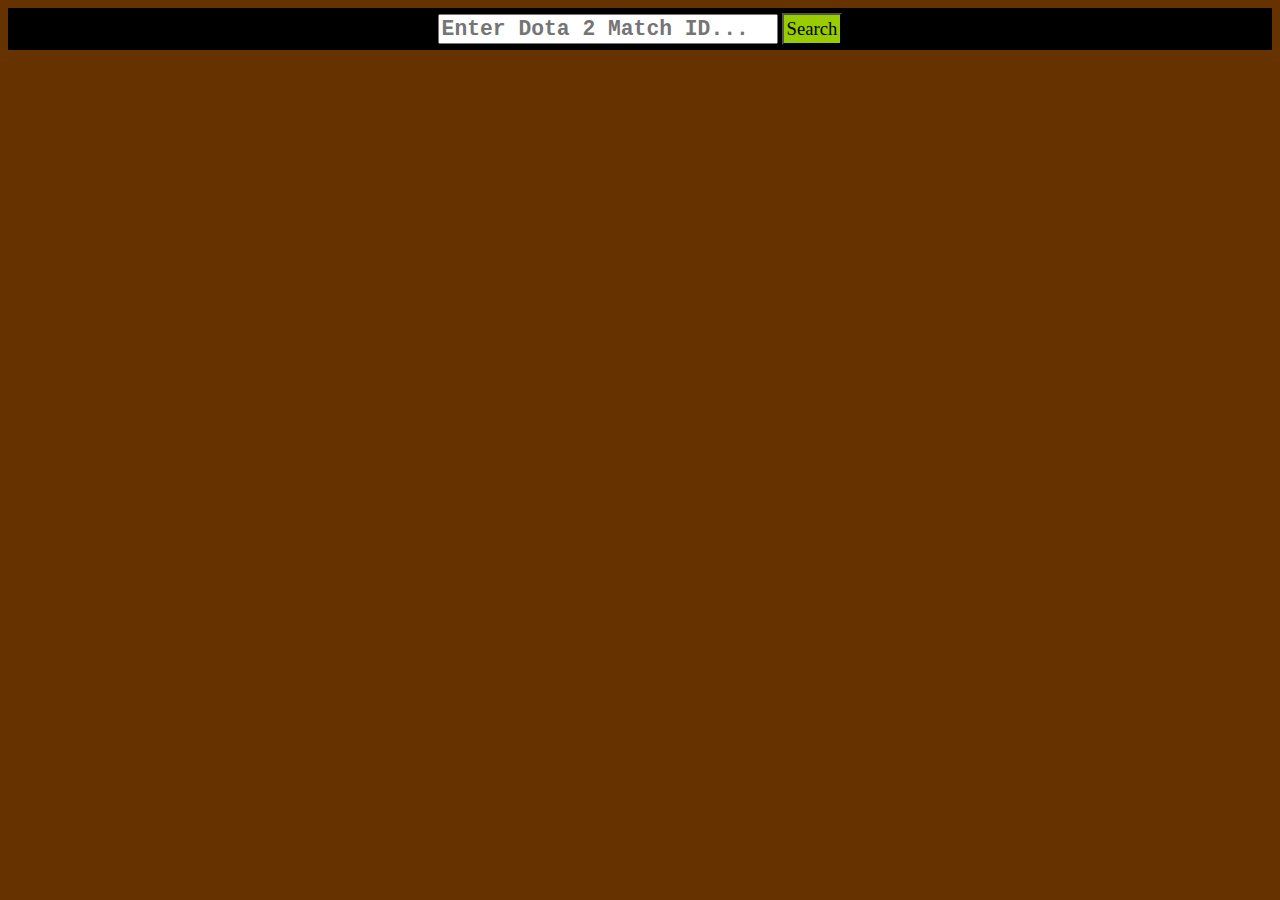
==== index.html @ dd7b40f6 "Init Commit" ====
<!DOCTYPE html>
<html>
<head>
	<title>Dota 2 Stats</title>
	<link rel="stylesheet" href="s.css">
</head>
<body>
<form name="usninput" id="ui" action="search.php" method="post">
	<input type="text" placeholder="Enter Dota 2 Match ID..." name="username">
	<input type="submit" value="Search">
</form>


</body>
</html>
---- s.css ----
body{
	background-color:#663300;

}
p{
	display:inline;
	font-family:"Courier New";
	font-weight:bold;
}
#ui{
	text-align:center;
	background-color: #000000;
	padding-top:5px;
	padding-bottom:5px;
}
#match{
	background-color: #000000;
	text-align:center;
	color:#FFFFFF;
	font-family:"Impact";
	padding-top: 20px;
	padding-bottom: 20px;
}
#rd {
	color:#007A00;
	font-family:"Arial";
}
#dr {
	color:#B20000;
	font-family:"Arial";
}
caption{
	font-size:16px;
	font-weight:bold;
}
tr, th, td{
	color:#FFFFFF;
	background-color:#333;
	font-family:"Tahoma";
	padding: 3px;
	font-size:15px;
	font-weight: normal;

}
form input[type=text]{
	background-color:;
	font-family: "Courier New";
	font-weight:bold;
	font-size:16pt;
	width: 332px;
}

form input[type=submit]{
	padding:3px;
	background-color:#99cc00;
	font-family:"Impact";
	font-size:14pt;

}
table{
	text-align:center;
	color:#FFFFFF;
	font-family:"Impact";
	margin: 0 auto;
	padding: 5px;
	background-color: #202020;
}
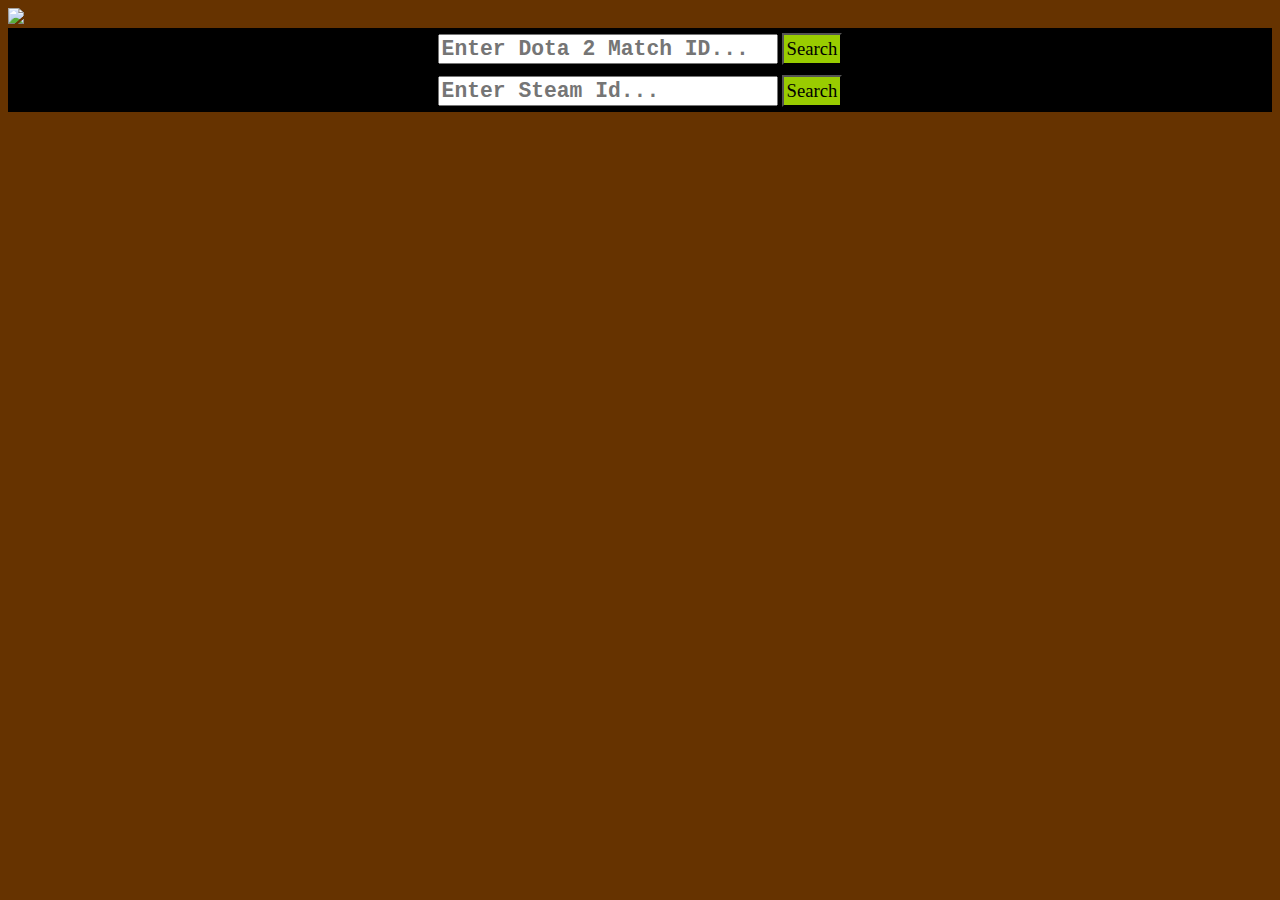
==== commit 6437f709: "Added SteamAuth, And Search by account_id" ====
--- a/index.html
+++ b/index.html
@@ -4,12 +4,20 @@
 	<title>Dota 2 Stats</title>
 	<link rel="stylesheet" href="s.css">
 </head>
+
+<div id='nav-login'>
+	<img src="https://steamcommunity.com/public/images/signinthroughsteam/sits_small.png">
+</div>
 <body>
-<form name="usninput" id="ui" action="search.php" method="post">
-	<input type="text" placeholder="Enter Dota 2 Match ID..." name="username">
+<form name="matchinput" id="ui" action="search.php" method="post">
+	<input type="text" placeholder="Enter Dota 2 Match ID..." name="match">
 	<input type="submit" value="Search">
 </form>
 
+<form name="usninput" id="ui" action="us.php" method="post">
+	<input type="text" placeholder="Enter Steam Id..." name="user">
+	<input type="submit" value="Search">
+</form>
 
 </body>
 </html>